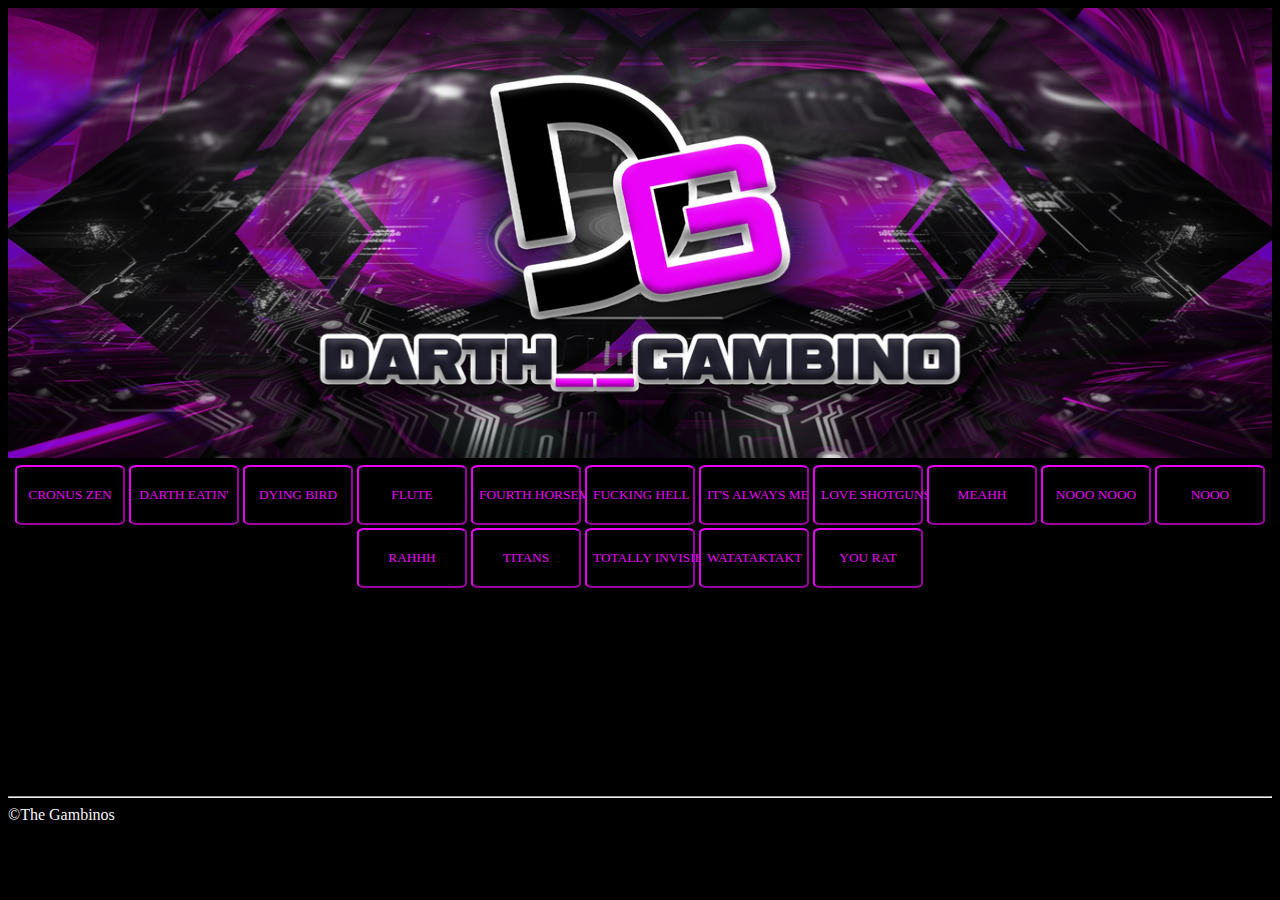
==== index.html @ 7aec81d2 "Add files via upload" ====
<!DOCTYPE html>
<html lang="en">
<head>
    <meta charset="UTF-8">
    <title>Darth Gambino Soundboard</title>
    <style> 
        body {
            background-color: black;
        }
        .center{
            text-align: center;
        }
        .center button{
            font-family: fantasy;
            color: #e903f5;
            background-color: black;
            height: 60px;
            width: 110px;
            border-color: #e903f5;
            border-radius: 7%;
            text-wrap: nowrap;
            margin-top: 3px;
        }
        .center button:hover {
            background-color: #e903f5;
            color: black;
        }
        .darthmain{
            width: 100%;
            height: 450px;
        }
        footer {
            color: whitesmoke;
            font-family: fantasy;
            font-weight: lighter;
        }
        .gap {
            height: 200px;
            width: 200px;

        }

    </style>
</head>
<body>

    <img class="darthmain" src="/darthscreen.png">

    <div class="container">
        <div class="center">
          <button id="CRONUS_ZEN" onClick="play_sound(this.id)">CRONUS ZEN</button>
          <button id="DARTH_EATIN" onClick="play_sound(this.id)">DARTH EATIN'</button>
          <button id="DYING_BIRD" onClick="play_sound(this.id)">DYING BIRD</button>
          <button id="FLUTE" onClick="play_sound(this.id)">FLUTE</button>
          <button id="FOURTH_HORSEMAN" onClick="play_sound(this.id)">FOURTH HORSEMAN</button>
          <button id="FUCKING_HELL" onClick="play_sound(this.id)">FUCKING HELL</button>
          <button id="ITS_ALWAYS_ME" onClick="play_sound(this.id)">IT'S ALWAYS ME</button>
          <button id="LOVE_SHOTGUNS" onClick="play_sound(this.id)">LOVE SHOTGUNS</button>
          <button id="MEAHH" onClick="play_sound(this.id)">MEAHH</button>
          <button id="NOOO_NOOO" onClick="play_sound(this.id)">NOOO NOOO</button>
          <button id="NOOO" onClick="play_sound(this.id)">NOOO</button>
          <button id="RAHHH" onClick="play_sound(this.id)">RAHHH</button>
          <button id="TITANS" onClick="play_sound(this.id)">TITANS</button>
          <button id="TOTALLY_INVISIBLE" onClick="play_sound(this.id)">TOTALLY INVISIBLE</button>
          <button id="WATATAKTAKT" onClick="play_sound(this.id)">WATATAKTAKT</button>
          <button id="YOU_RAT" onClick="play_sound(this.id)">YOU RAT</button>
        </div>
      </div>

      <div class="gap"></div>

      <hr>

      <footer>©The Gambinos</footer>

      <script>        
        function play_sound(clicked_id) {
        var audio = new Audio(clicked_id + ".mp3");
        audio.play();
        }
        </script>

</body>
</html>
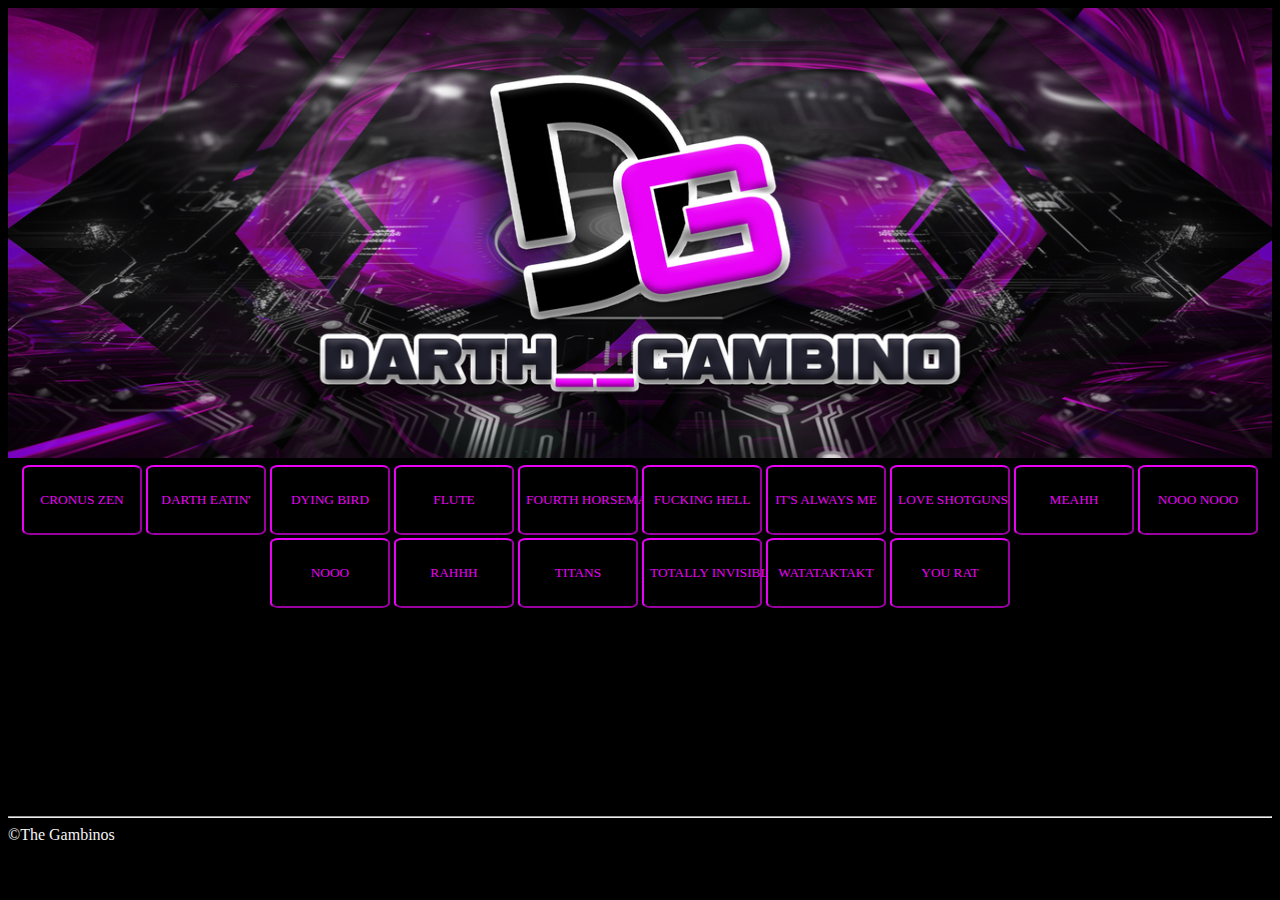
==== commit 21c35183: "Add files via upload" ====
--- a/index.html
+++ b/index.html
@@ -14,8 +14,8 @@
             font-family: fantasy;
             color: #e903f5;
             background-color: black;
-            height: 60px;
-            width: 110px;
+            height: 70px;
+            width: 120px;
             border-color: #e903f5;
             border-radius: 7%;
             text-wrap: nowrap;
@@ -44,7 +44,7 @@
 </head>
 <body>
 
-    <img class="darthmain" src="/darthscreen.png">
+    <img class="darthmain" src="./darthscreen.png">
 
     <div class="container">
         <div class="center">
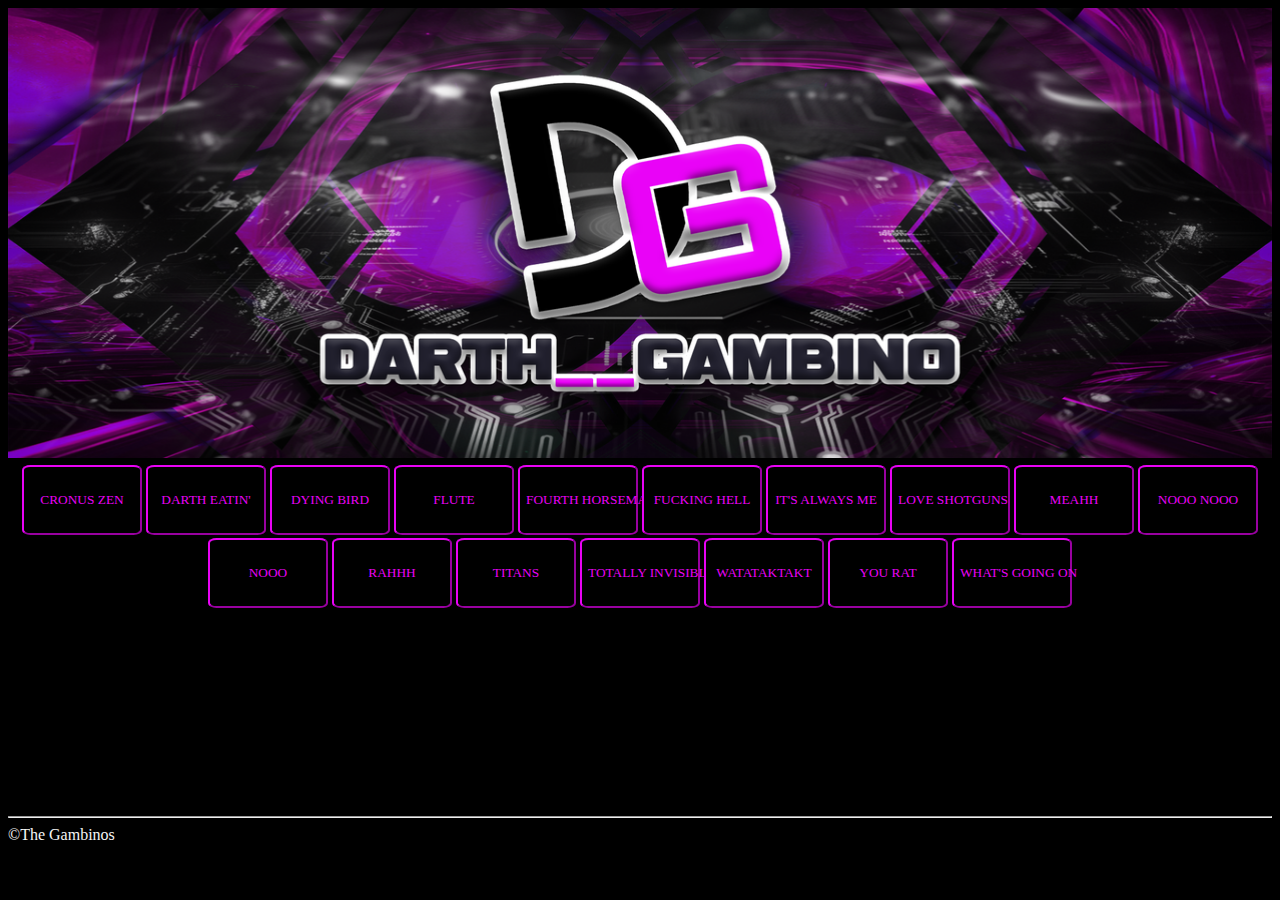
==== commit 24dc38dc: "Add files via upload" ====
--- a/index.html
+++ b/index.html
@@ -64,6 +64,7 @@
           <button id="TOTALLY_INVISIBLE" onClick="play_sound(this.id)">TOTALLY INVISIBLE</button>
           <button id="WATATAKTAKT" onClick="play_sound(this.id)">WATATAKTAKT</button>
           <button id="YOU_RAT" onClick="play_sound(this.id)">YOU RAT</button>
+          <button id="WHATS_GOING_ON" onClick="play_sound(this.id)">WHAT'S GOING ON</button>
         </div>
       </div>
 
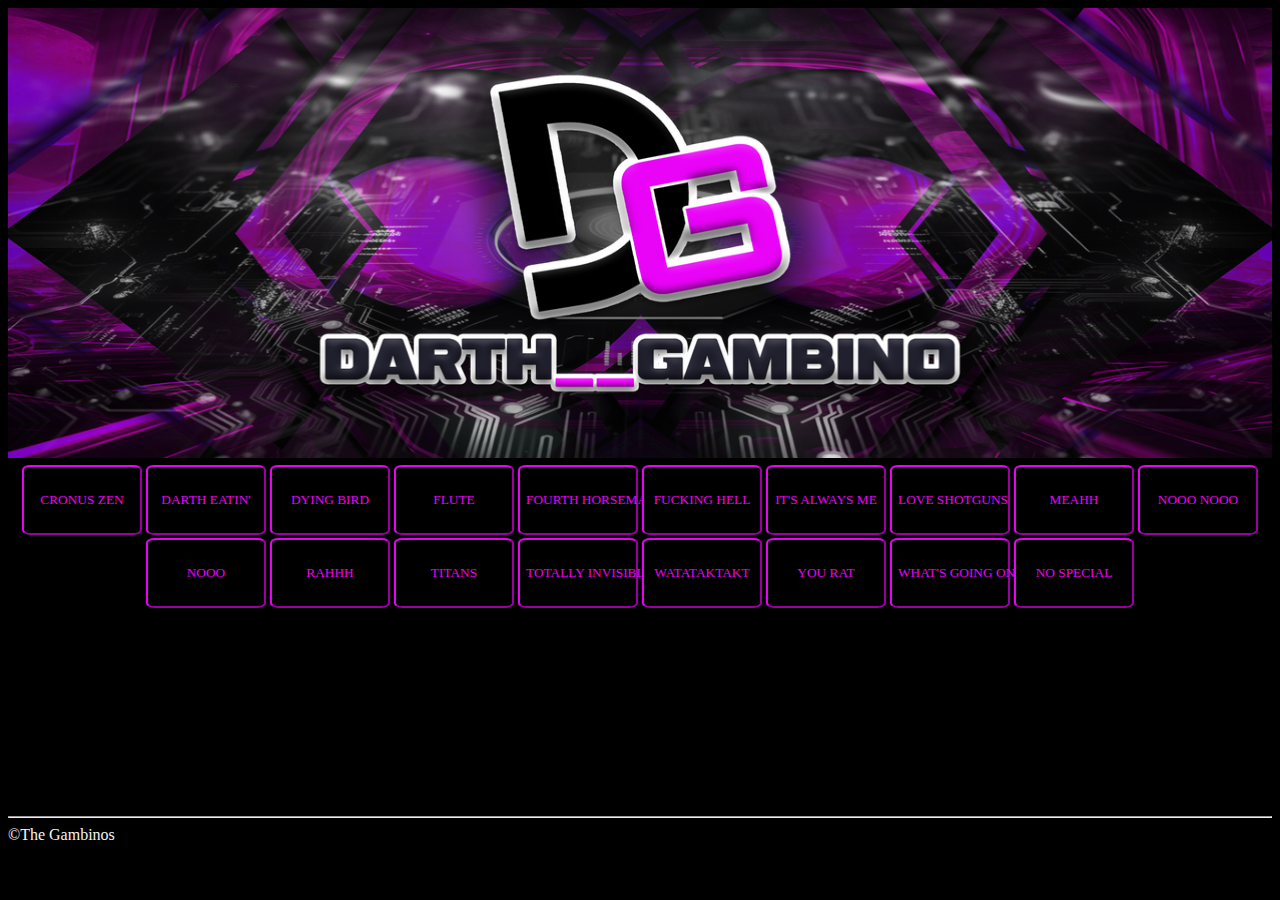
==== commit 6e07ba65: "Add files via upload" ====
--- a/index.html
+++ b/index.html
@@ -65,6 +65,7 @@
           <button id="WATATAKTAKT" onClick="play_sound(this.id)">WATATAKTAKT</button>
           <button id="YOU_RAT" onClick="play_sound(this.id)">YOU RAT</button>
           <button id="WHATS_GOING_ON" onClick="play_sound(this.id)">WHAT'S GOING ON</button>
+          <button id="NO_SPECIAL" onClick="play_sound(this.id)">NO SPECIAL</button>
         </div>
       </div>
 
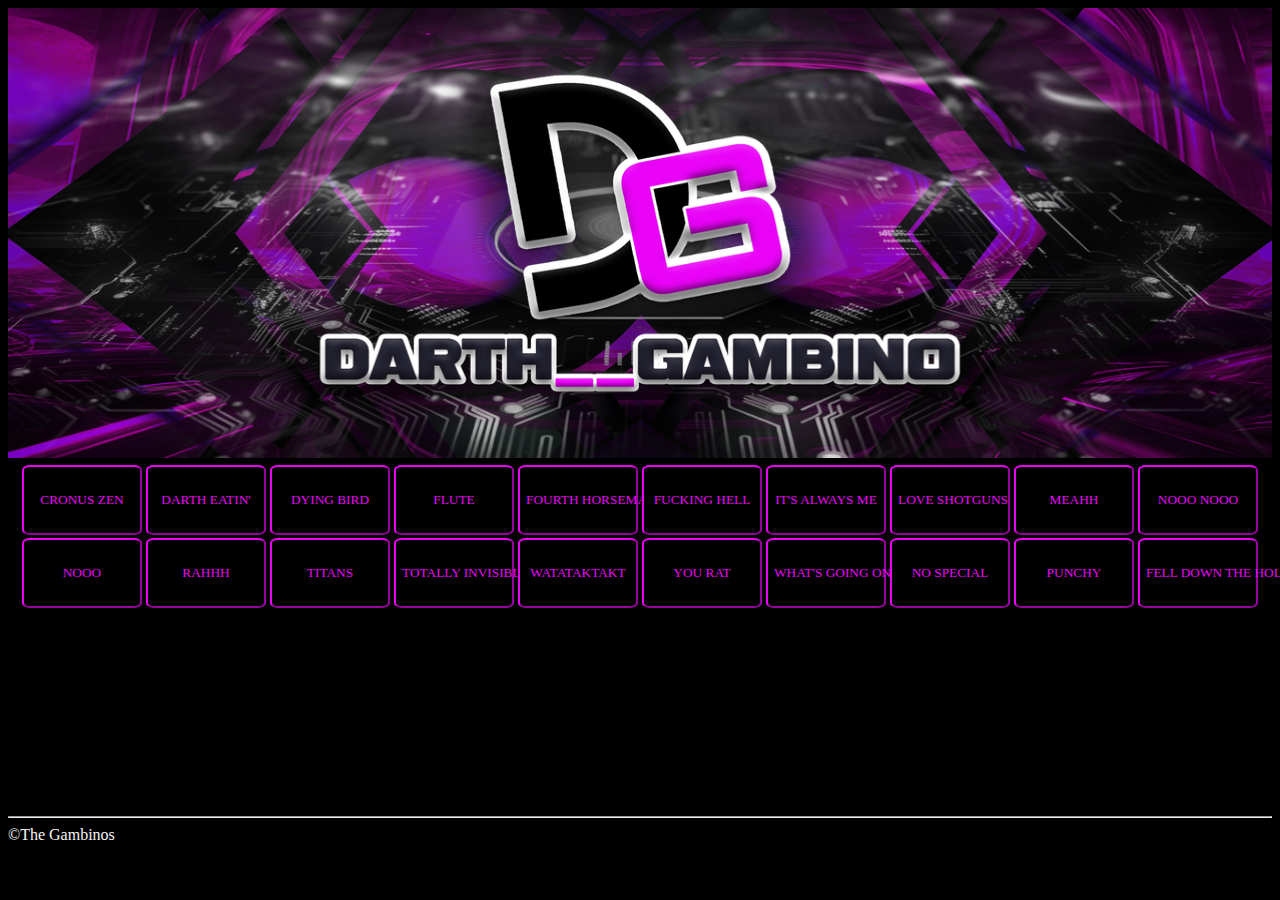
==== commit ad087c40: "Add files via upload" ====
--- a/index.html
+++ b/index.html
@@ -66,6 +66,8 @@
           <button id="YOU_RAT" onClick="play_sound(this.id)">YOU RAT</button>
           <button id="WHATS_GOING_ON" onClick="play_sound(this.id)">WHAT'S GOING ON</button>
           <button id="NO_SPECIAL" onClick="play_sound(this.id)">NO SPECIAL</button>
+          <button id="PUNCHY" onClick="play_sound(this.id)">PUNCHY</button>
+          <button id="FELL_DOWN_THE_HOLE" onClick="play_sound(this.id)">FELL DOWN THE HOLE</button>
         </div>
       </div>
 
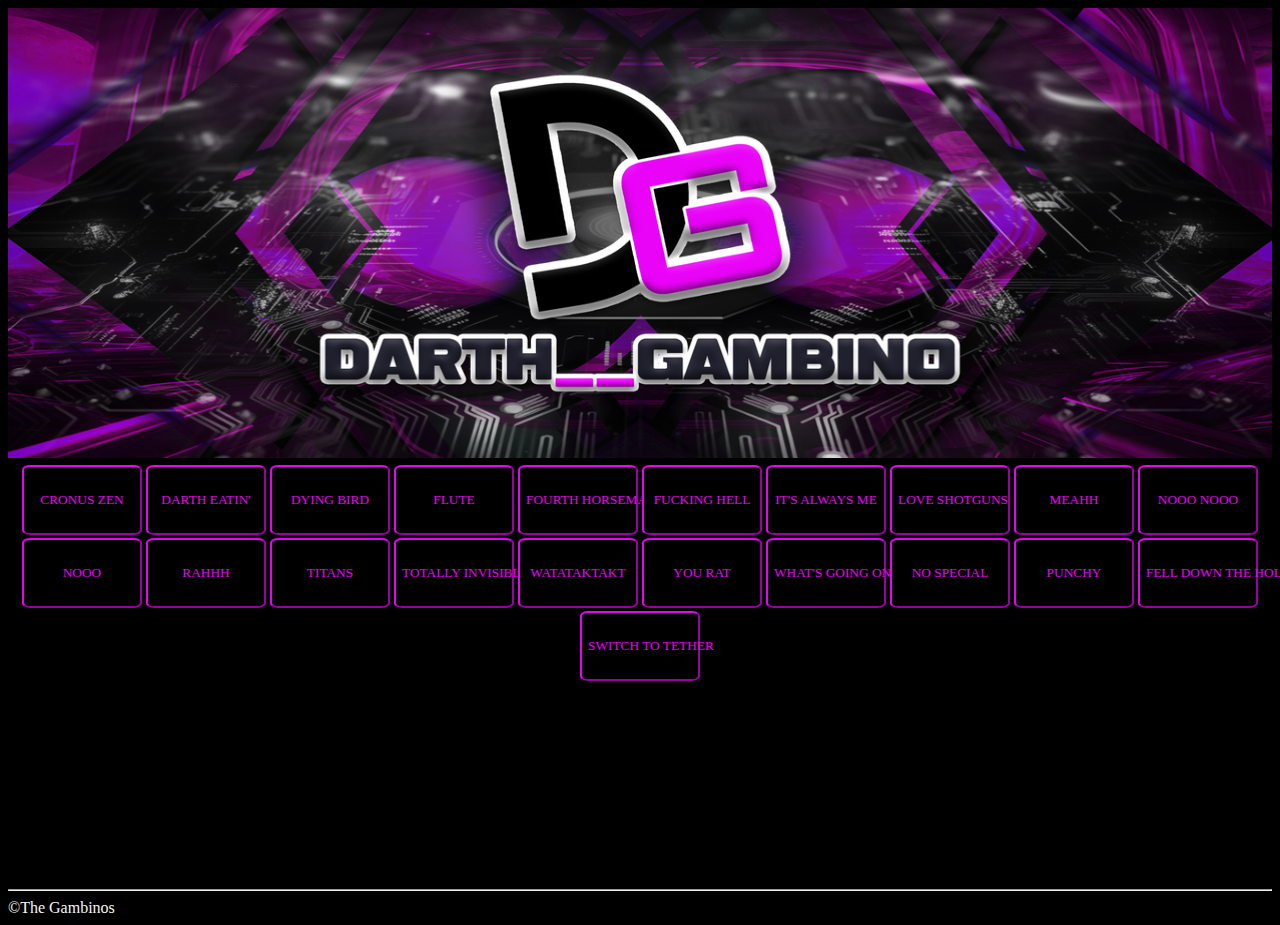
==== commit 4e2b3bc2: "Add files via upload" ====
--- a/index.html
+++ b/index.html
@@ -68,6 +68,7 @@
           <button id="NO_SPECIAL" onClick="play_sound(this.id)">NO SPECIAL</button>
           <button id="PUNCHY" onClick="play_sound(this.id)">PUNCHY</button>
           <button id="FELL_DOWN_THE_HOLE" onClick="play_sound(this.id)">FELL DOWN THE HOLE</button>
+          <button id="SWITCH_TO_TETHER" onClick="play_sound(this.id)">SWITCH TO TETHER</button>
         </div>
       </div>
 
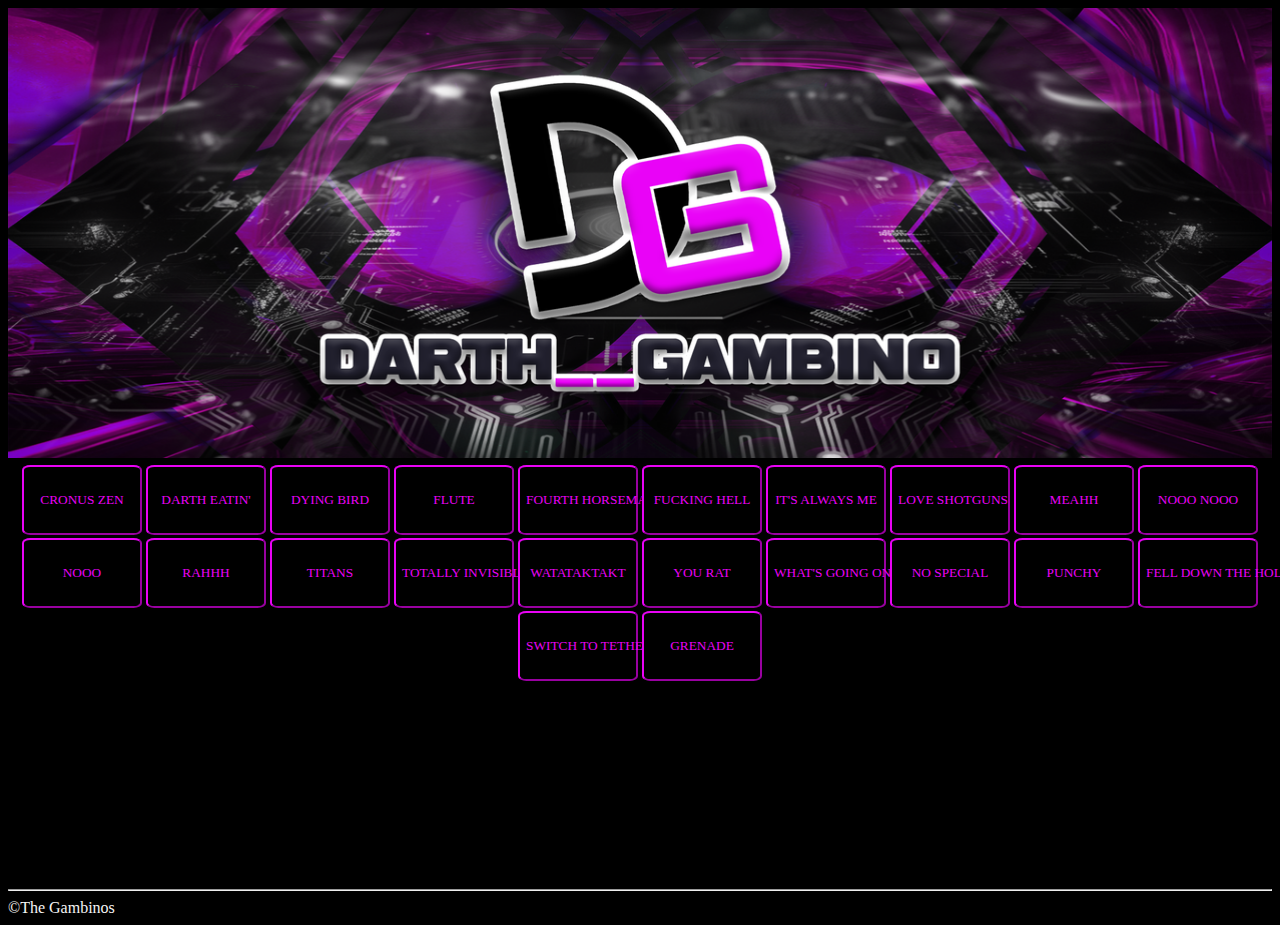
==== commit b8c7404b: "Add files via upload" ====
--- a/index.html
+++ b/index.html
@@ -69,6 +69,8 @@
           <button id="PUNCHY" onClick="play_sound(this.id)">PUNCHY</button>
           <button id="FELL_DOWN_THE_HOLE" onClick="play_sound(this.id)">FELL DOWN THE HOLE</button>
           <button id="SWITCH_TO_TETHER" onClick="play_sound(this.id)">SWITCH TO TETHER</button>
+          <button id="GRENADE" onClick="play_sound(this.id)">GRENADE</button>
+
         </div>
       </div>
 
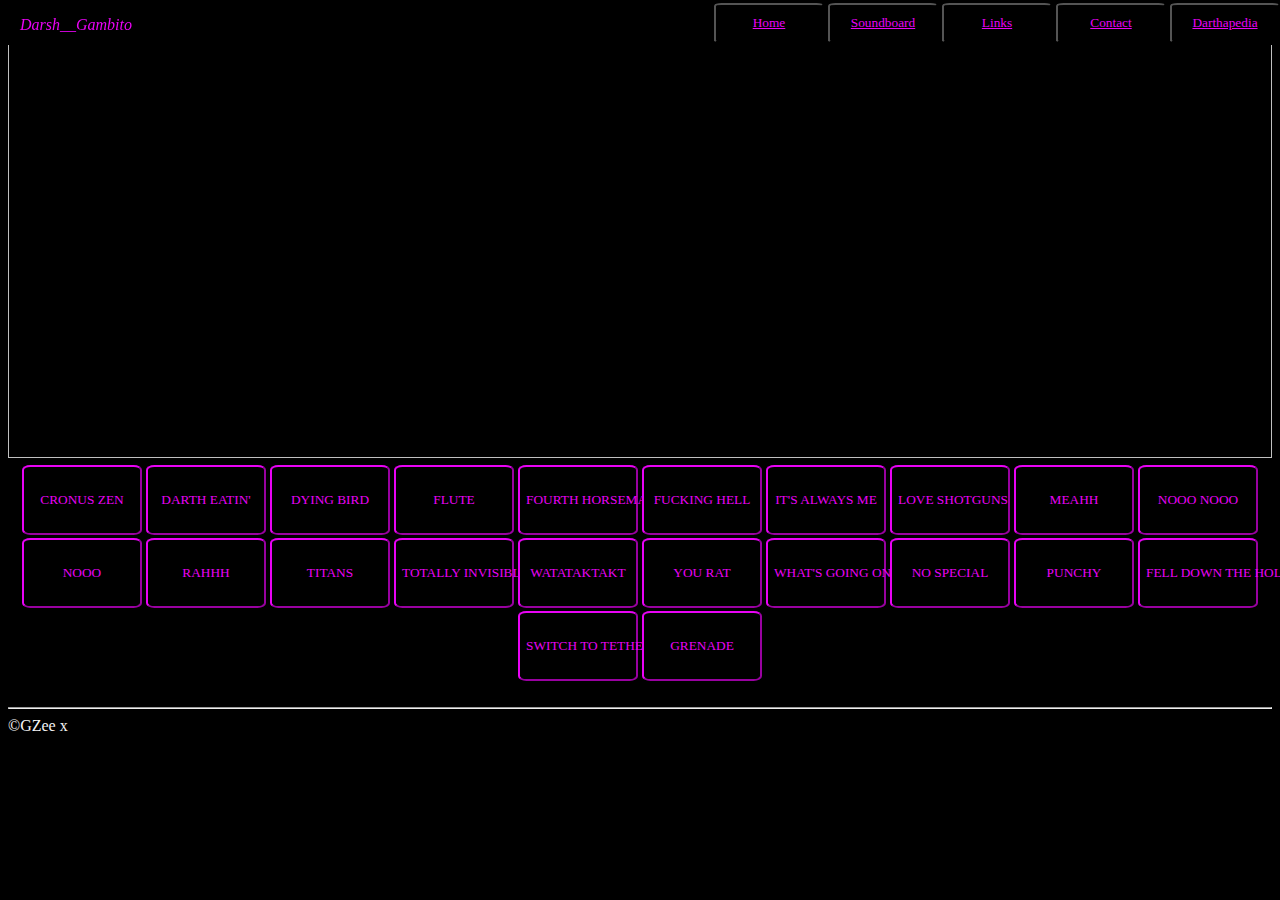
==== commit 54da3775: "Add files via upload" ====
--- a/index.html
+++ b/index.html
@@ -2,50 +2,27 @@
 <html lang="en">
 <head>
     <meta charset="UTF-8">
-    <title>Darth Gambino Soundboard</title>
-    <style> 
-        body {
-            background-color: black;
-        }
-        .center{
-            text-align: center;
-        }
-        .center button{
-            font-family: fantasy;
-            color: #e903f5;
-            background-color: black;
-            height: 70px;
-            width: 120px;
-            border-color: #e903f5;
-            border-radius: 7%;
-            text-wrap: nowrap;
-            margin-top: 3px;
-        }
-        .center button:hover {
-            background-color: #e903f5;
-            color: black;
-        }
-        .darthmain{
-            width: 100%;
-            height: 450px;
-        }
-        footer {
-            color: whitesmoke;
-            font-family: fantasy;
-            font-weight: lighter;
-        }
-        .gap {
-            height: 200px;
-            width: 200px;
-
-        }
-
-    </style>
+    <title>Darsh Gambino Webpage</title>
+    <link rel="stylesheet" href="styles.css">
 </head>
 <body>
 
-    <img class="darthmain" src="./darthscreen.png">
+    <header>
 
+        <div class="header">
+            <p>Darsh__Gambito</p><a href="/landingpage.html"><button id="landingpage">Home</button></a>
+            <a href="/index.html"><button id="Soundboard">Soundboard</button></a>
+            <a href="/under_construction.html"><button id="Links" href="/under_construction.html">Links</button></a>
+            <a href="/under_construction.html"><button id="Contact" href="/under_construction.html">Contact</button></a>
+            <a href="/under_construction.html"><button id="Darthapedia" href="/under_construction.html">Darthapedia</button></a>
+        </div>
+
+    </header>
+
+    <img class="darthmain" src="./darthscreen2.png">
+
+
+<div class="all">
     <div class="container">
         <div class="center">
           <button id="CRONUS_ZEN" onClick="play_sound(this.id)">CRONUS ZEN</button>
@@ -70,21 +47,22 @@
           <button id="FELL_DOWN_THE_HOLE" onClick="play_sound(this.id)">FELL DOWN THE HOLE</button>
           <button id="SWITCH_TO_TETHER" onClick="play_sound(this.id)">SWITCH TO TETHER</button>
           <button id="GRENADE" onClick="play_sound(this.id)">GRENADE</button>
-
         </div>
-      </div>
-
-      <div class="gap"></div>
-
+        <""button class="stop" onClick="playStop()">Stop</button>
+    </div>
+</div>
       <hr>
 
-      <footer>©The Gambinos</footer>
+      <footer>©GZee x</footer>
 
-      <script>        
+      <script> 
+      
+
         function play_sound(clicked_id) {
         var audio = new Audio(clicked_id + ".mp3");
         audio.play();
         }
+
         </script>
 
 </body>
--- a/styles.css
+++ b/styles.css
@@ -0,0 +1,87 @@
+body {
+    background-color: black;
+}
+.center{
+    text-align: center;
+}
+.center button{
+    font-family: fantasy;
+    color: #e903f5;
+    background-color: black;
+    height: 70px;
+    width: 120px;
+    border-color: #e903f5;
+    border-radius: 7%;
+    text-wrap: nowrap;
+    margin-top: 3px;
+}
+.center button:hover {
+    background-color: #e903f5;
+    color: black;
+}
+.darthmain{
+    width: 100%;
+    height: 450px;
+}
+footer {
+    color: whitesmoke;
+    font-family: fantasy;
+    font-weight: lighter;
+    text-align: left;
+}
+.gap {
+    height: 200px;
+    width: 200px;
+
+}
+.header {
+    width: 100%;
+    height: 45px;
+    position: fixed;
+    top: 0;
+    right: 0;
+    left: 0;
+    z-index: 999;
+    background-color: black;
+    text-align: right;
+    
+}
+.header button {
+    font-family: fantasy;
+    color: #e903f5;
+    background-color: black;
+    height: 40px;
+    width: 110px;
+    border-radius: 7%;
+    text-wrap: nowrap;
+    margin-top: 3px;
+    text-decoration: underline;
+}
+
+.header button:hover {
+    background-color: #e903f5;
+    color: black;
+}
+p {
+    position: fixed;
+    text-align: left;
+    color: #e903f5;
+    font-family: fantasy;
+    font-style: italic;
+    margin-left: 20px;
+}
+.stop {
+align-items: center0;
+right: 20px;
+background-color: yellowgreen;
+color: black;
+font-family: fantasy;
+text-transform: uppercase;
+position: fixed;
+width: 70px;
+height: 70px;   
+}
+.stop button {
+    background-color: aquamarine;
+    color: black;
+}